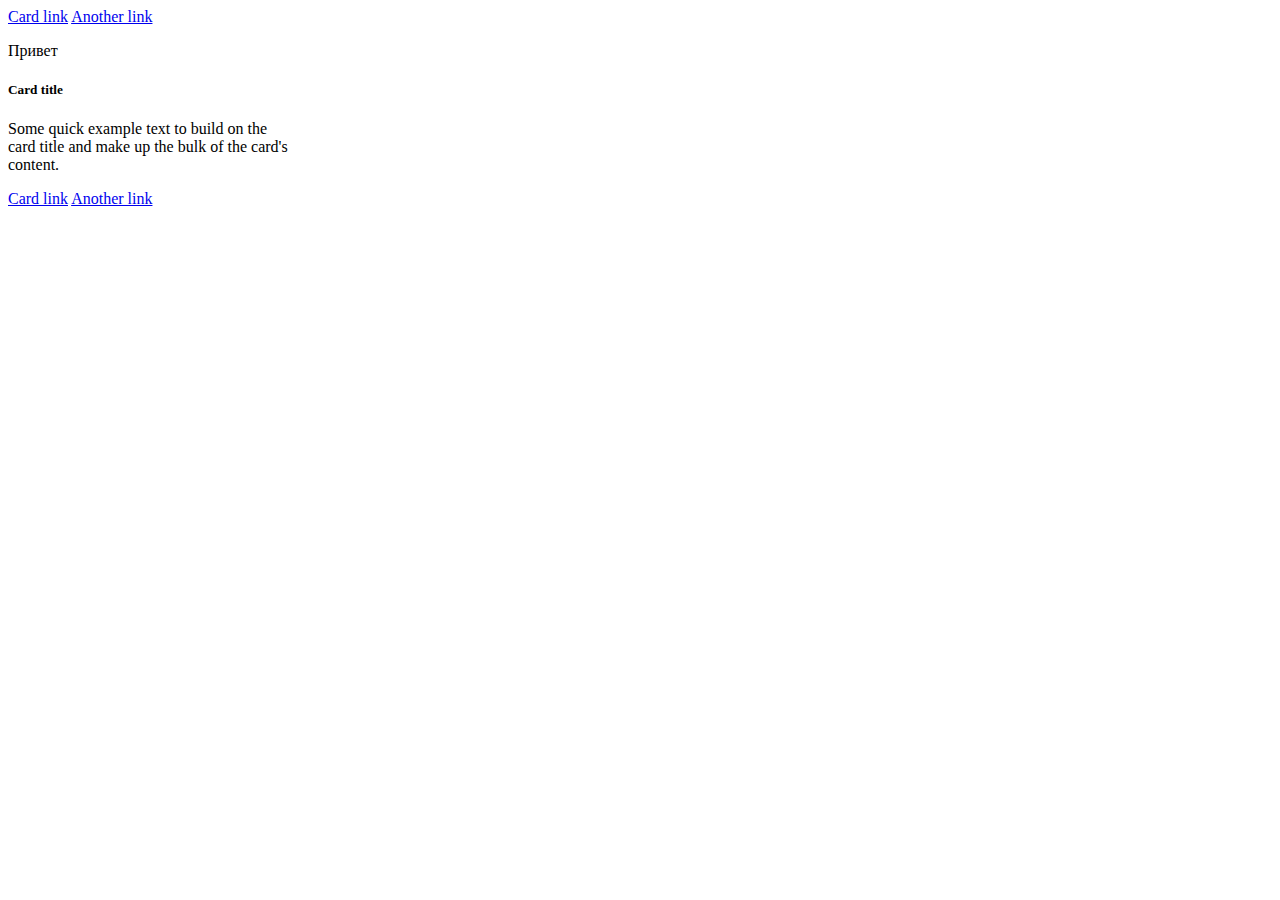
==== HW_1/index.html @ e40c39b2 "hw" ====
<!DOCTYPE html>
<html lang="en">

<head>
    <meta charset="UTF-8">
    <title>Homework</title>
</head>

<body>
    <a href="#" class="card-link">Card link</a>
    <a href="#" class="card-link">Another link</a>
    <div class="card" style="width: 18rem;">
        <div class="card-body">
            <h5 class="card-title" data-number="100">Card title</h5>
            <h6 class="card-subtitle mb-2 text-muted">Card subtitle</h6>
            <p class="card-text" data-number="50">
                Some quick example text to build on the card title and make
                up the bulk
                of the card's
                content.
            </p>
            <a href="#" id="super_link" class="card-link">Card link</a>
            <a href="#" class="card-link" data-number="50">Another
                link</a>
        </div>
    </div>

    <script>
        const superLink = document.getElementById('super_link');
        console.log(superLink);
        const cardLinks = document.querySelectorAll('.card-link');
        cardLinks.forEach(links => {
            cardLinks.textContent = 'Ссылка'
        });
        console.log(cardLinks);
        const cardEls = document.querySelectorAll('.card-body .card-link');
        console.log(cardEls);
        const dataNumber = document.querySelector('[data-number="50"]');
        console.log(dataNumber);
        const titleEl = document.querySelector('title');
        console.log(titleEl);
        const cardTitleParrent = document.querySelector('.card-title');
        console.log(cardTitleParrent.parentNode);
        const paragraphEl = document.createElement('p');
        const card = document.querySelector('.card');
        paragraphEl.textContent = 'Привет';
        card.insertBefore(paragraphEl, card.firstChild);
        const h6Tag = document.querySelector('h6');
        h6Tag.remove();
    </script>
</body>
</html>
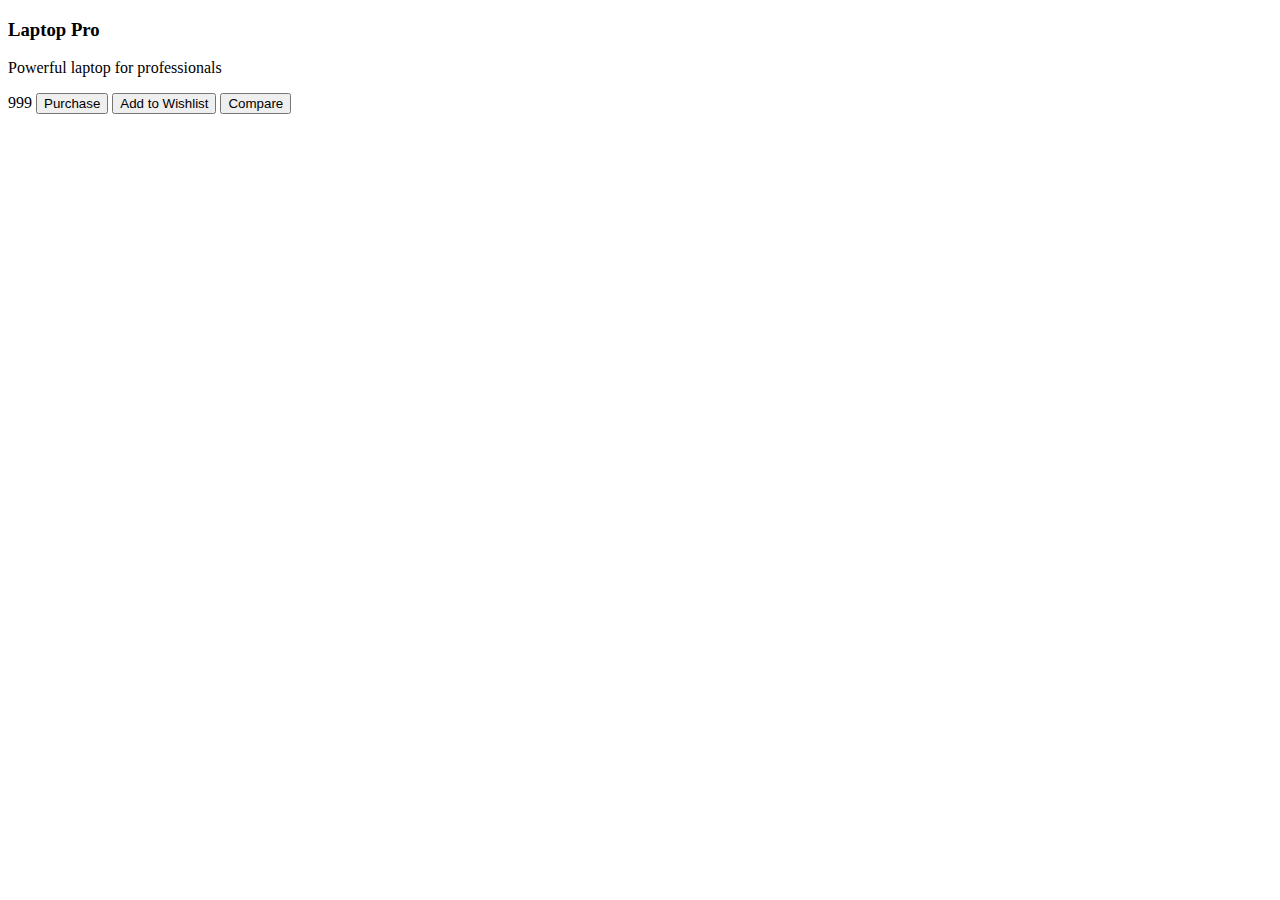
==== commit 6bd47b68: "hw" ====
--- a/HW_1/index.html
+++ b/HW_1/index.html
@@ -7,7 +7,7 @@
 </head>
 
 <body>
-    <a href="#" class="card-link">Card link</a>
+    <!-- <a href="#" class="card-link">Card link</a>
     <a href="#" class="card-link">Another link</a>
     <div class="card" style="width: 18rem;">
         <div class="card-body">
@@ -23,30 +23,101 @@
             <a href="#" class="card-link" data-number="50">Another
                 link</a>
         </div>
+    </div> -->
+
+
+
+    <div class="shop-item">
+        <h3 class="item-name" data-category="electronics">Laptop Pro</h3>
+        <p class="item-description">Powerful laptop for professionals</p>
+        <div class="price-block">
+            <span class="price" data-discount="100">999</span>
+            <button id="main_button">Purchase</button>
+            <button class="action-button">Add to Wishlist</button>
+            <button class="action-button">Compare</button>
+        </div>
     </div>
+    <script>
 
-    <script>
-        const superLink = document.getElementById('super_link');
-        console.log(superLink);
-        const cardLinks = document.querySelectorAll('.card-link');
-        cardLinks.forEach(links => {
-            cardLinks.textContent = 'Ссылка'
+        const mainBtn = document.getElementById('main_button');
+        mainBtn.textContent = 'Купить сейчас'
+        console.log(mainBtn);
+
+        const actionBtn = document.querySelectorAll('.action-button');
+        actionBtn.forEach(btn => {
+            btn.textContent = btn.textContent + '⭐';
         });
-        console.log(cardLinks);
-        const cardEls = document.querySelectorAll('.card-body .card-link');
-        console.log(cardEls);
-        const dataNumber = document.querySelector('[data-number="50"]');
-        console.log(dataNumber);
-        const titleEl = document.querySelector('title');
-        console.log(titleEl);
-        const cardTitleParrent = document.querySelector('.card-title');
-        console.log(cardTitleParrent.parentNode);
-        const paragraphEl = document.createElement('p');
-        const card = document.querySelector('.card');
-        paragraphEl.textContent = 'Привет';
-        card.insertBefore(paragraphEl, card.firstChild);
-        const h6Tag = document.querySelector('h6');
-        h6Tag.remove();
+        console.log(actionBtn);
+
+        const discount = document.querySelector('[data-discount]');
+        console.log(discount);
+
+        const parentPrice = document.querySelector('.price');
+        console.log(parentPrice.parentNode);
+
+        const span = document.createElement('span');
+        const priceBlock = document.querySelector('.price-block');
+        const mainBtn = document.getElementById('main_button')
+        span.textContent = 'В наличии';
+        span.classList.add('status');
+        priceBlock.insertBefore(span, mainBtn);
+        console.log(span);
+
+        const itemDesc = document.querySelector('.item-description');
+        itemDesc.remove();
+
+
+
+
+
+
+
+
+
+
+
+
+
+
+
+
+
+
+
+
+
+
+
+
+
+
+
+
+
+
+
+
+        // const superLink = document.getElementById('super_link');
+        // console.log(superLink);
+        // const cardLinks = document.querySelectorAll('.card-link');
+        // cardLinks.forEach(links => {
+        //     cardLinks.textContent = 'Ссылка'
+        // });
+        // console.log(cardLinks);
+        // const cardEls = document.querySelectorAll('.card-body .card-link');
+        // console.log(cardEls);
+        // const dataNumber = document.querySelector('[data-number="50"]');
+        // console.log(dataNumber);
+        // const titleEl = document.querySelector('title');
+        // console.log(titleEl);
+        // const cardTitleParrent = document.querySelector('.card-title');
+        // console.log(cardTitleParrent.parentNode);
+        // const paragraphEl = document.createElement('p');
+        // const card = document.querySelector('.card');
+        // paragraphEl.textContent = 'Привет';
+        // card.insertBefore(paragraphEl, card.firstChild);
+        // const h6Tag = document.querySelector('h6');
+        // h6Tag.remove();
     </script>
 </body>
 </html>